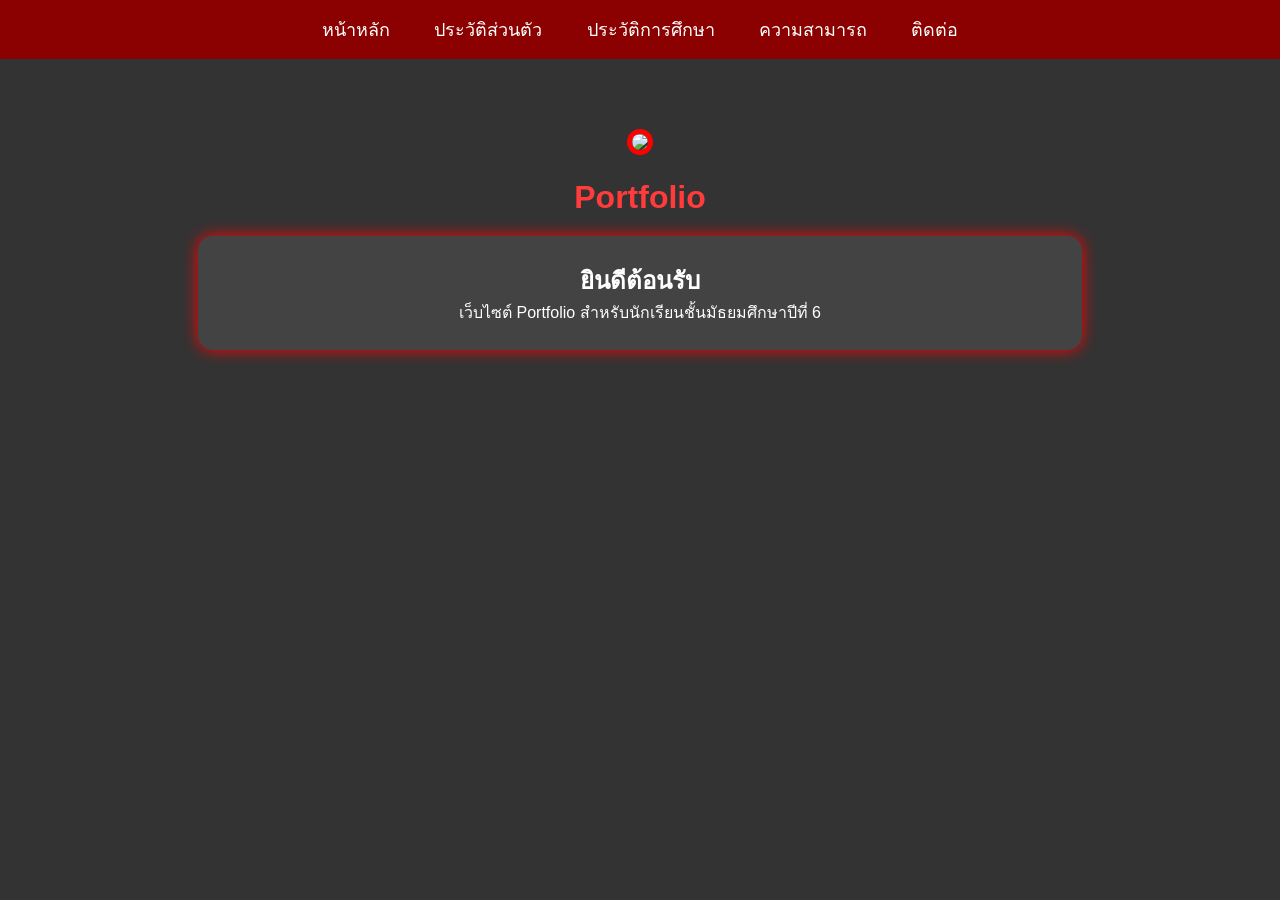
==== index.html @ d9fc5cca "Create index.html" ====
<!DOCTYPE html>
<html lang="th">
<head>
<meta charset="UTF-8">
<title>Portfolio</title>
<link rel="stylesheet" href="css/style.css">
</head>

<body>

<nav>
<a href="index.html">หน้าหลัก</a>
<a href="about.html">ประวัติส่วนตัว</a>
<a href="education.html">ประวัติการศึกษา</a>
<a href="skills.html">ความสามารถ</a>
<a href="contact.html">ติดต่อ</a>
</nav>

<div class="container">

<img src="images/profile.jpg">

<h1>Portfolio</h1>

<div class="card">

<h2>ยินดีต้อนรับ</h2>

<p>

เว็บไซต์ Portfolio สำหรับนักเรียนชั้นมัธยมศึกษาปีที่ 6

</p>

</div>

</div>

<script src="js/script.js"></script>

</body>
</html>
---- css/style.css ----
*{
    margin:0;
    padding:0;
    box-sizing:border-box;
    font-family:Segoe UI,sans-serif;
}

body{
    background:linear-gradient(rgba(0,0,0,.8),rgba(0,0,0,.8)),
    url("../images/bg.jpg");
    background-size:cover;
    background-position:center;
    color:white;
}

nav{
    background:#8b0000;
    padding:15px;
    text-align:center;
}

nav a{
    color:white;
    text-decoration:none;
    margin:20px;
    font-size:18px;
    transition:.3s;
}

nav a:hover{
    color:#ff4040;
}

.container{
    width:80%;
    margin:auto;
    padding:50px;
    text-align:center;
}

img{
    width:220px;
    border-radius:50%;
    border:5px solid red;
    margin:20px;
}

h1{
    color:#ff3b3b;
    margin-bottom:20px;
}

.card{
    background:rgba(255,255,255,.08);
    padding:25px;
    margin:20px;
    border-radius:15px;
    box-shadow:0 0 15px red;
}

ul{
    list-style:none;
}

li{
    padding:10px;
    font-size:20px;
}

footer{
    margin-top:50px;
    text-align:center;
    padding:20px;
    background:#111;
}
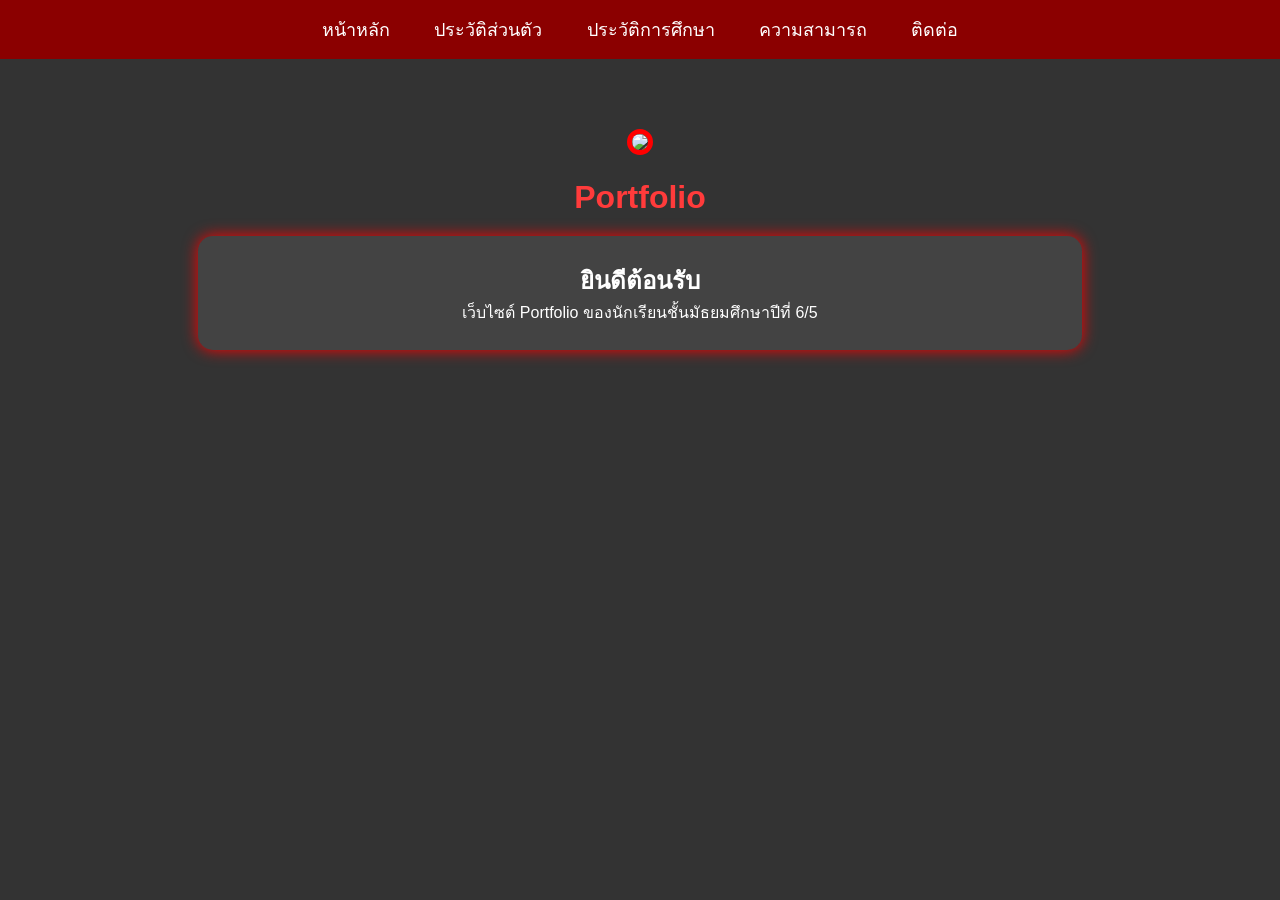
==== commit 9364b2f2: "Update index.html" ====
--- a/index.html
+++ b/index.html
@@ -18,7 +18,7 @@
 
 <div class="container">
 
-<img src="images/profile.jpg">
+<img src="images/images/Messenger_creation_A740812A-D1CE-43BB-B0C2-024D97768DCE.jpeg">
 
 <h1>Portfolio</h1>
 
@@ -28,7 +28,7 @@
 
 <p>
 
-เว็บไซต์ Portfolio สำหรับนักเรียนชั้นมัธยมศึกษาปีที่ 6
+เว็บไซต์ Portfolio ของนักเรียนชั้นมัธยมศึกษาปีที่ 6/5
 
 </p>
 
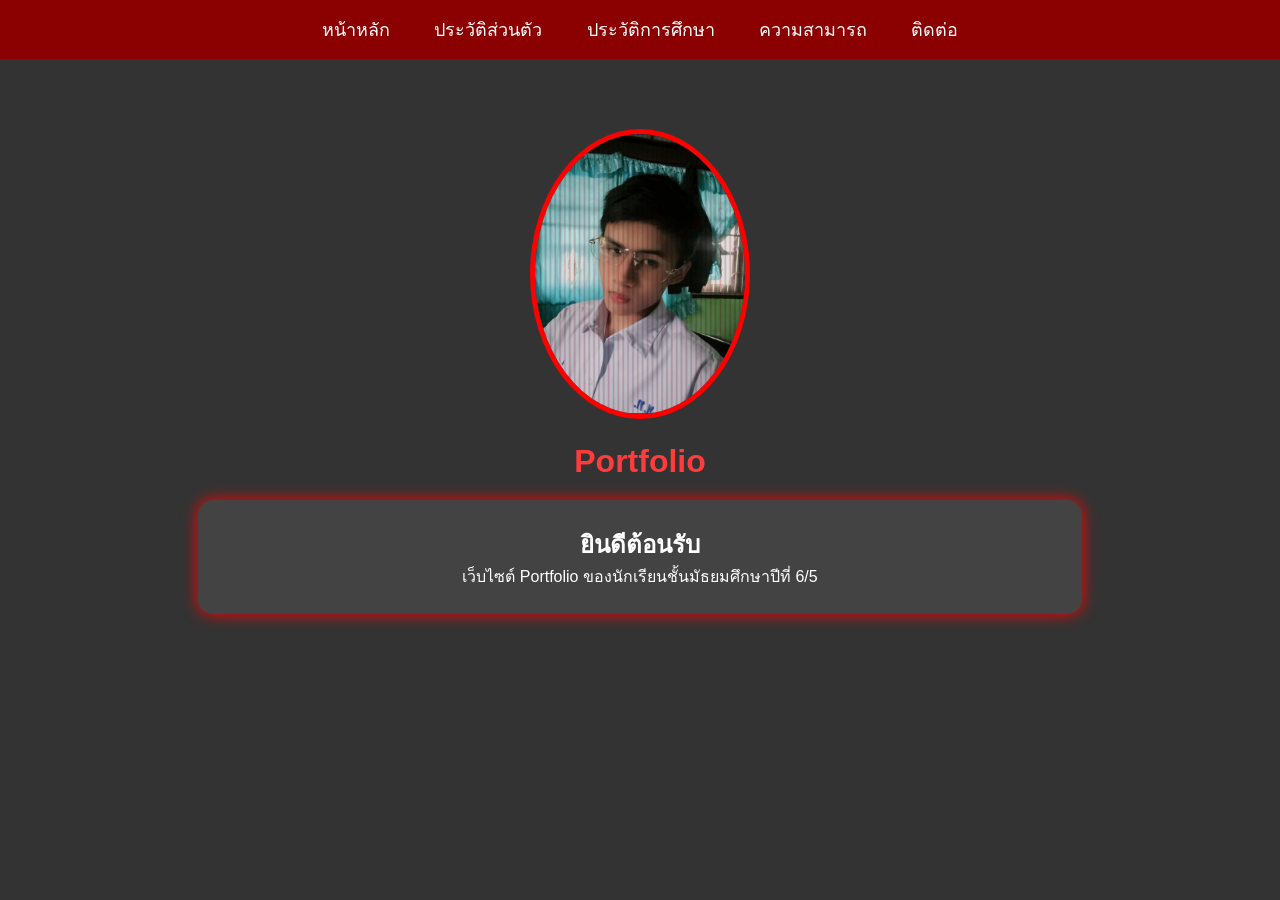
==== commit e6995ef7: "Update index.html" ====
--- a/index.html
+++ b/index.html
@@ -18,7 +18,7 @@
 
 <div class="container">
 
-<img src="images/images/Messenger_creation_A740812A-D1CE-43BB-B0C2-024D97768DCE.jpeg">
+<img src="images/Messenger_creation_A740812A-D1CE-43BB-B0C2-024D97768DCE.jpeg">
 
 <h1>Portfolio</h1>
 
